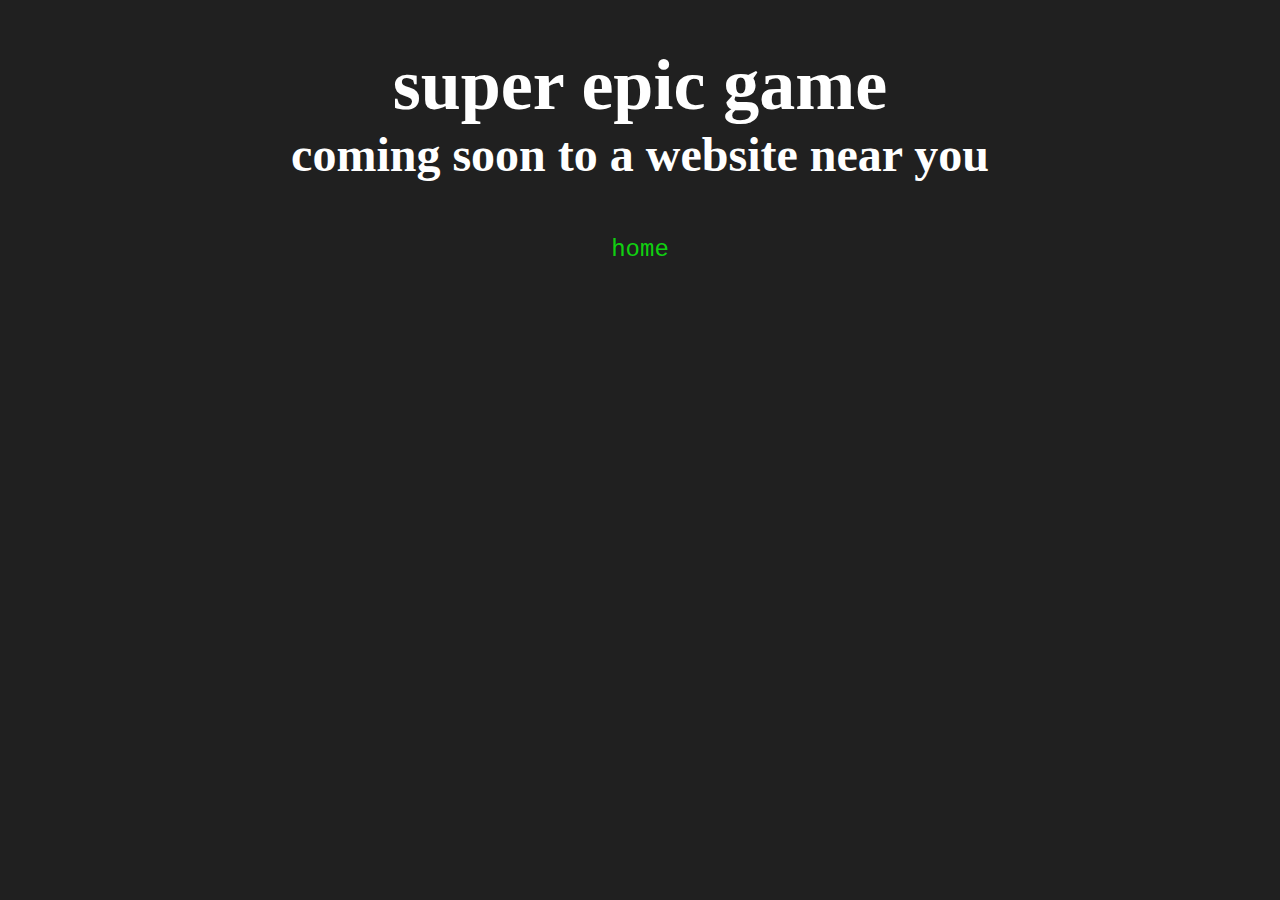
==== index.html @ bdda3433 "Added index.html and style.css: "coming soon"" ====
<!DOCTYPE html>
<html>
<head>
	<title>Coming Soon!</title>
	<link rel="stylesheet" href="style.css">
</head>
<body>
	<center><br><br>
		<h1>super epic game</h1> <br>
		<h3>coming soon to a website near you</h3><br><br><br><br>
		<a href="jacobhands.tk">home</a>
	<center>
</body>
</html>
---- style.css ----
body {
	background-color:#202020;
}

h1,h3 {
	color:#FFFFFF;
	font-family:Comic Sans MS;
	text-align:center;
	display:inline;
}

h1 {
	font-size:72px;
}

h3 {
	font-size:48px;
}

a {
	color:#10d010;
	font-family:courier;
	text-decoration:none;
	font-size:24px;
}
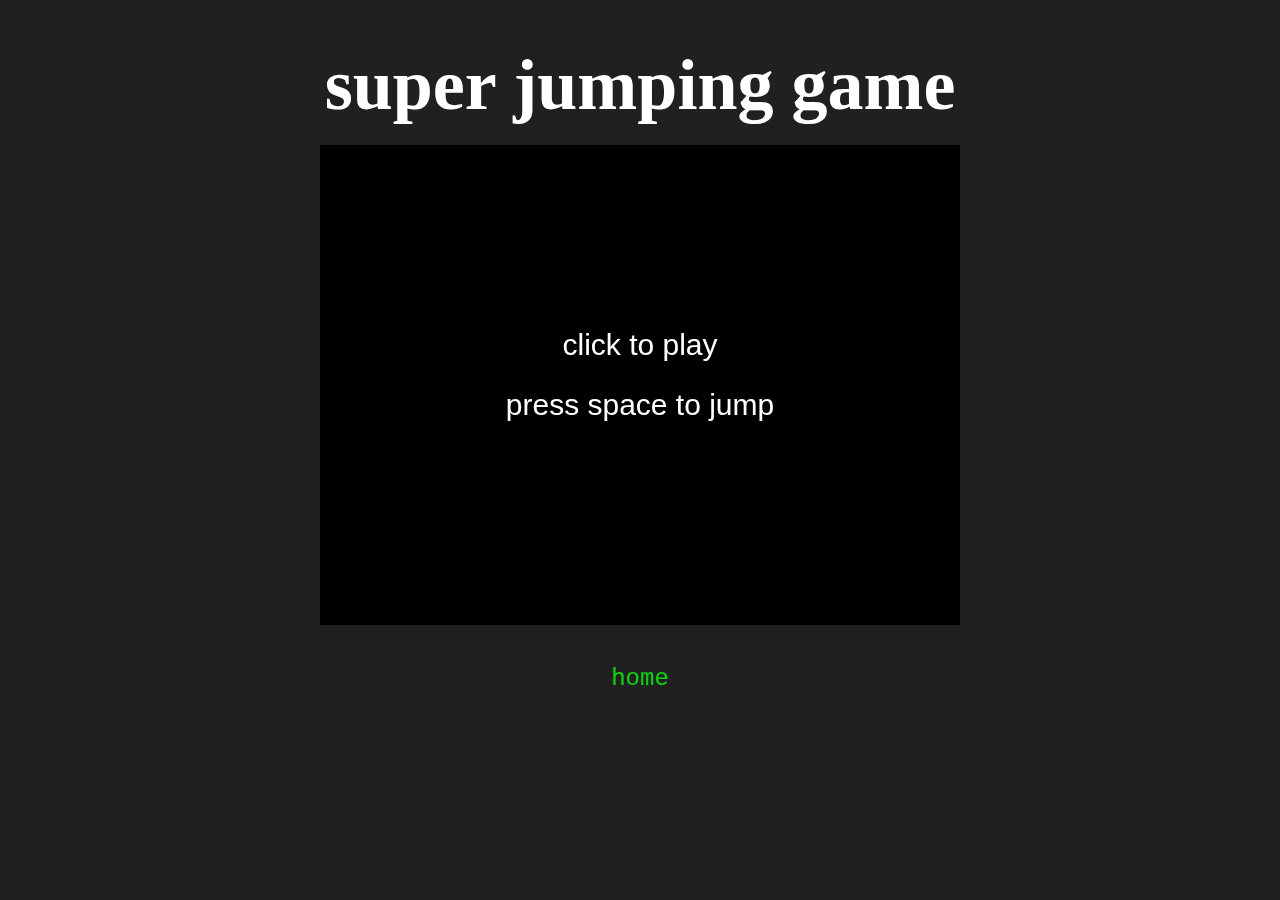
==== commit 4866c9e9: "Actually added the game!" ====
--- a/index.html
+++ b/index.html
@@ -3,12 +3,14 @@
 <head>
 	<title>Coming Soon!</title>
 	<link rel="stylesheet" href="style.css">
+	<script src="main.js"></script>
 </head>
-<body>
+<body onload="init();">
 	<center><br><br>
-		<h1>super epic game</h1> <br>
-		<h3>coming soon to a website near you</h3><br><br><br><br>
-		<a href="jacobhands.tk">home</a>
-	<center>
+		<h1>super jumping game</h1> <br><br>
+		<canvas id="mainCanvas" width=640 height=480"></canvas><br><br><br>
+		<a href="http://jacobhands.tk">home</a>
+	</center>
+	
 </body>
-</html>+</html>
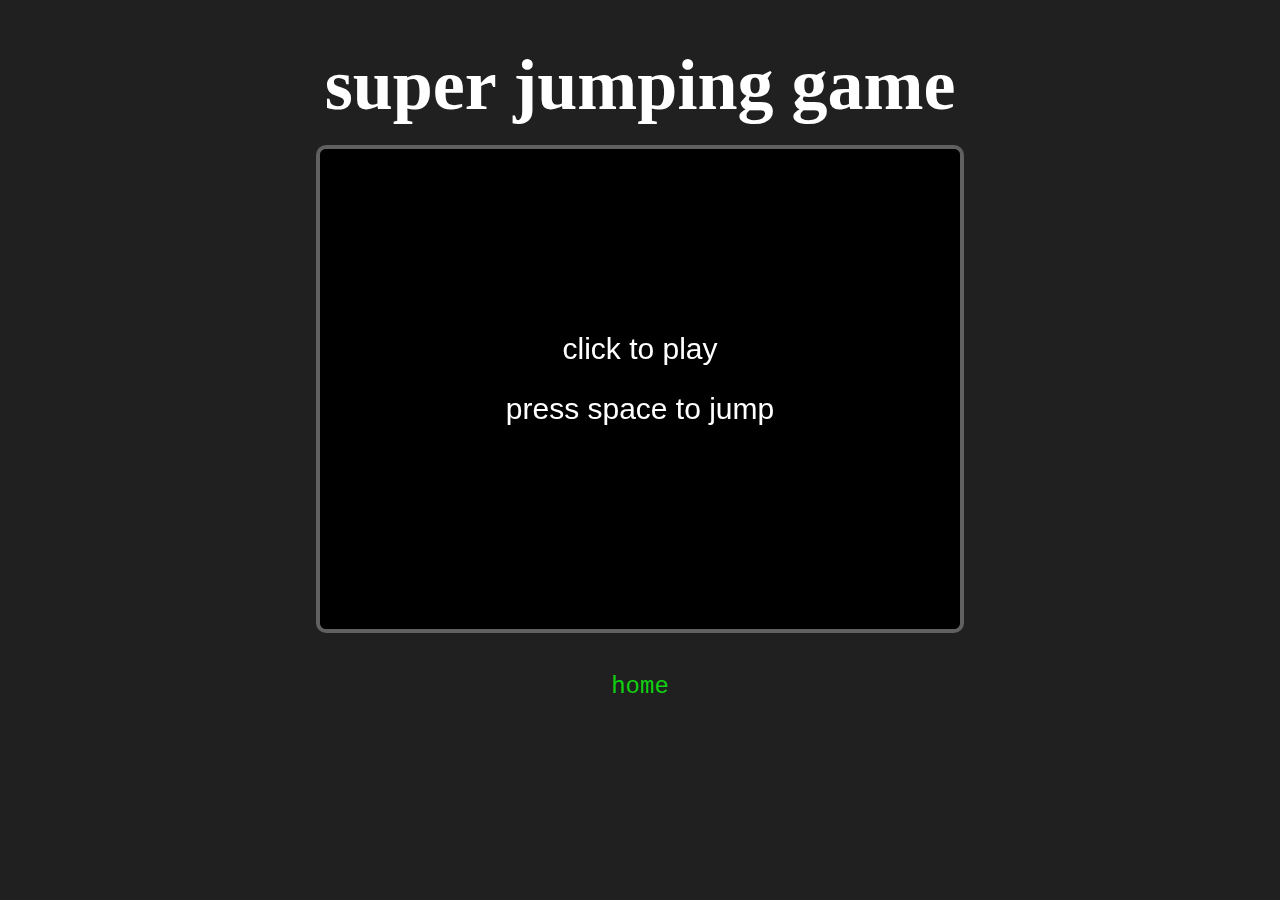
==== commit f7073cdf: "Fixed title, added border to canvas" ====
--- a/index.html
+++ b/index.html
@@ -1,7 +1,7 @@
 <!DOCTYPE html>
 <html>
 <head>
-	<title>Coming Soon!</title>
+	<title>super jumping game</title>
 	<link rel="stylesheet" href="style.css">
 	<script src="main.js"></script>
 </head>
--- a/style.css
+++ b/style.css
@@ -22,4 +22,9 @@
 	font-family:courier;
 	text-decoration:none;
 	font-size:24px;
+}
+
+canvas {
+	border: 4px solid #606060;
+	border-radius: 10px;
 }